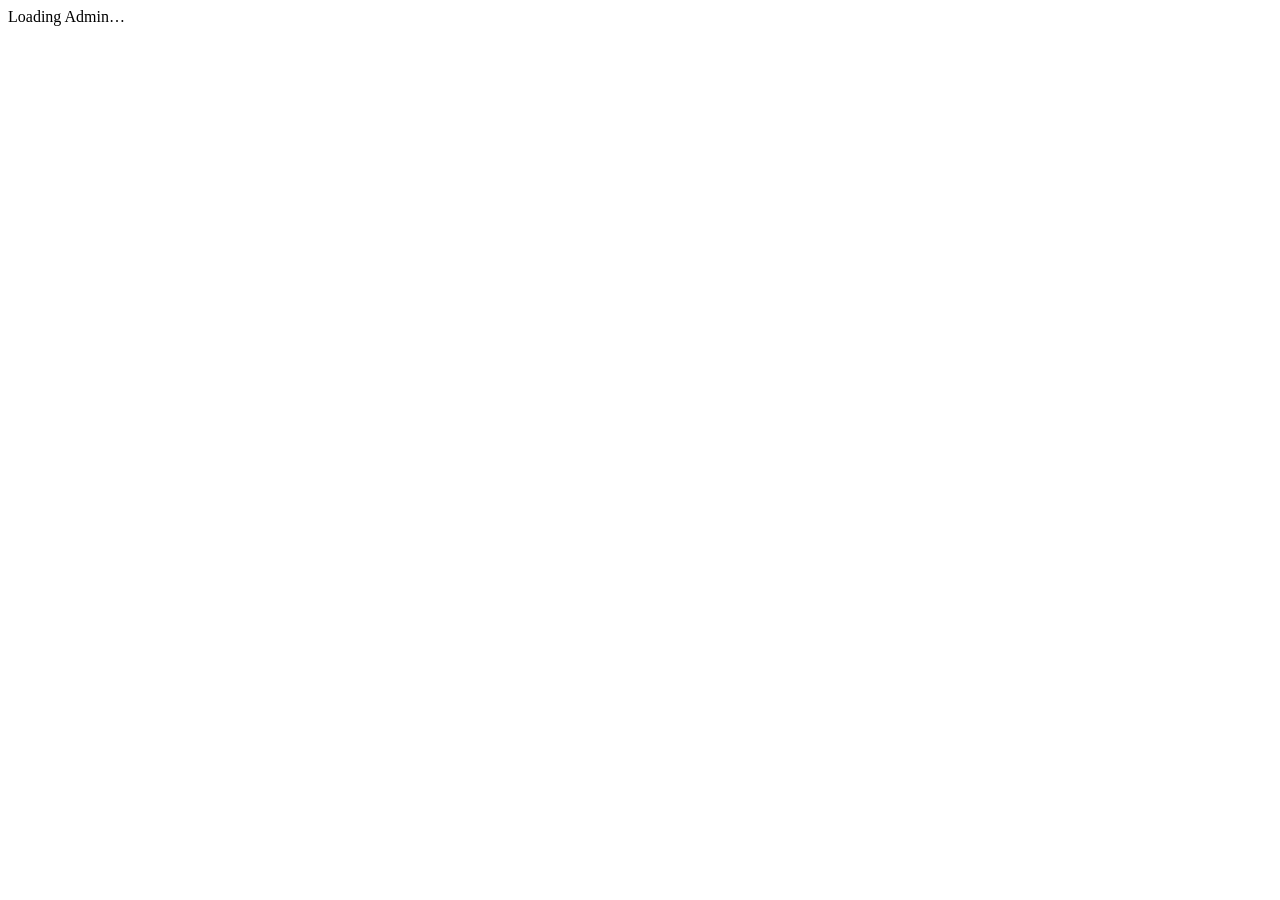
==== admin/index.html @ 961c13bc "feat: add survey admin panel" ====
<!doctype html>
<html lang="en">
<head>
<meta charset="utf-8"><meta name="viewport" content="width=device-width,initial-scale=1">
<title>Survey Admin</title><link rel="stylesheet" href="/admin/admin.css">
</head>
<body><main id="app"><div class="loading">Loading Admin…</div></main><script src="/admin/admin.js"></script></body>
</html>
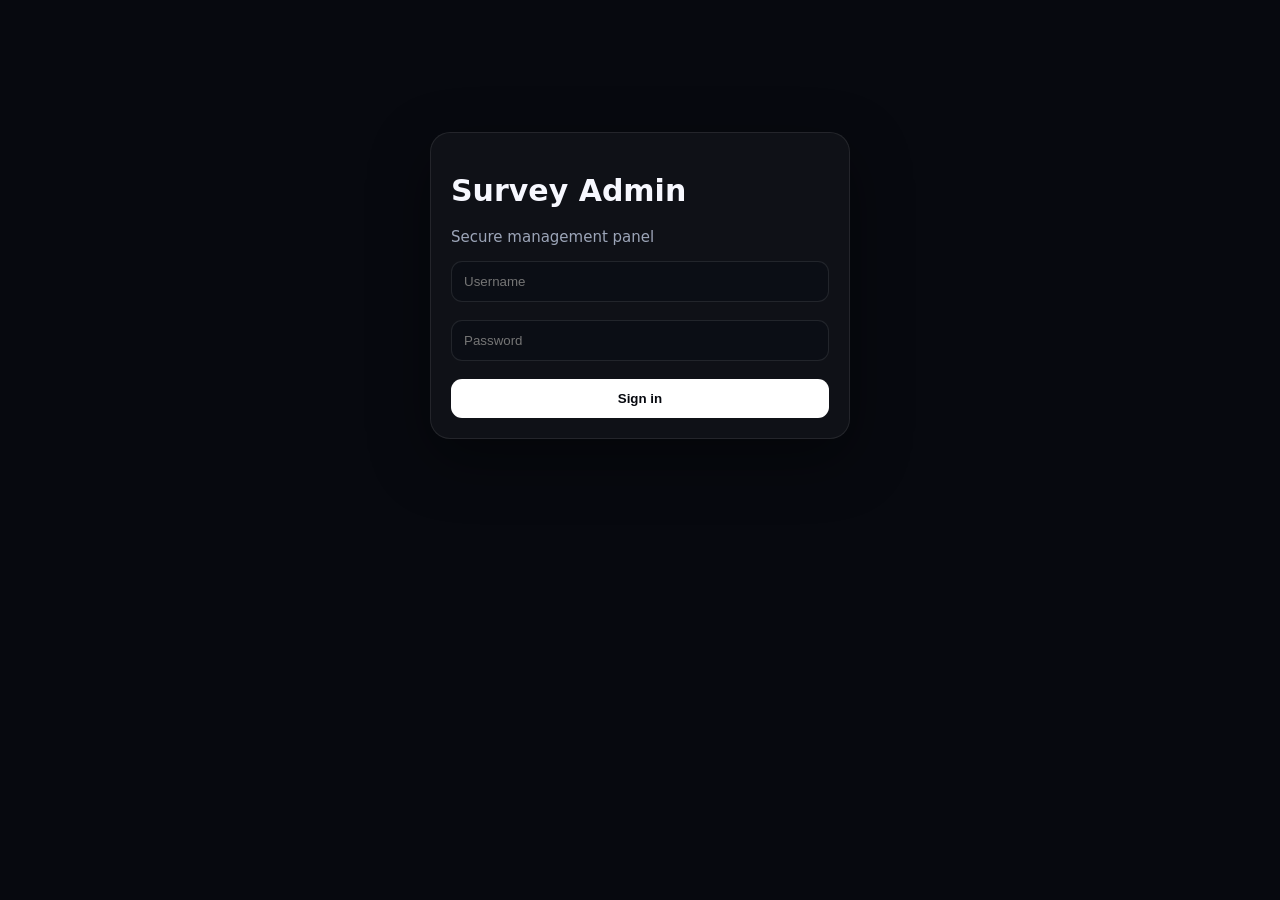
==== commit a11602f1: "fix: make admin panel single file" ====
--- a/admin/index.html
+++ b/admin/index.html
@@ -1,8 +1,28 @@
-<!doctype html>
-<html lang="en">
-<head>
-<meta charset="utf-8"><meta name="viewport" content="width=device-width,initial-scale=1">
-<title>Survey Admin</title><link rel="stylesheet" href="/admin/admin.css">
-</head>
-<body><main id="app"><div class="loading">Loading Admin…</div></main><script src="/admin/admin.js"></script></body>
-</html>+<!doctype html><html><head><meta charset="utf-8"><meta name="viewport" content="width=device-width,initial-scale=1"><title>Survey Admin</title><style>
+*{box-sizing:border-box}body{margin:0;background:#07090f;color:#f7f8ff;font:15px system-ui,sans-serif}main{max-width:1100px;margin:auto;padding:24px}.card{background:#ffffff09;border:1px solid #ffffff16;border-radius:20px;padding:20px;margin:14px 0;box-shadow:0 20px 60px #0006}input,textarea,select{width:100%;padding:12px;border:1px solid #ffffff18;border-radius:11px;background:#0b0e15;color:white}textarea{min-height:100px}button{padding:11px 14px;border:1px solid #ffffff18;border-radius:11px;background:#ffffff0d;color:white;cursor:pointer}.primary{background:white;color:#07090f;font-weight:800}.danger{color:#ff9da5;background:#ff405015}.row{display:flex;gap:10px;align-items:center}.grow{flex:1}.muted{color:#9ca5b8}.grid{display:grid;grid-template-columns:repeat(3,1fr);gap:12px}.stat{padding:16px;border:1px solid #ffffff12;border-radius:16px}.stat b{display:block;font-size:28px}.q{border:1px solid #ffffff12;padding:14px;border-radius:16px;margin:12px 0}.qrow{display:grid;grid-template-columns:34px 1fr 140px 40px 40px 40px;gap:7px;align-items:center}.num{display:grid;place-items:center;width:30px;height:30px;background:white;color:#111;border-radius:8px;font-weight:800}.actions{display:flex;gap:8px;flex-wrap:wrap;margin-top:12px}.response{border:1px solid #ffffff12;border-radius:16px;padding:16px;margin:12px 0}.answer{white-space:pre-wrap;background:#05070b;padding:12px;border-radius:10px;margin-top:10px}.toolbar{display:grid;grid-template-columns:1fr 150px 150px auto;gap:8px;margin:14px 0}@media(max-width:700px){main{padding:12px}.grid{grid-template-columns:1fr}.qrow{grid-template-columns:30px 1fr 100px 38px 38px 38px}.toolbar{grid-template-columns:1fr 1fr}.toolbar button{grid-column:span 2}}
+</style></head><body><main id="app"><div class="card">Loading Admin…</div></main><script>
+const app=document.getElementById('app');let token=localStorage.getItem('survey_admin_token');
+const esc=x=>String(x??'').replace(/[&<>"']/g,c=>({'&':'&amp;','<':'&lt;','>':'&gt;','"':'&quot;',"'":'&#39;'}[c]));
+async function api(url,opt={}){opt.headers={...(opt.headers||{}),...(token?{Authorization:'Bearer '+token}:{})};const r=await fetch(url,opt);let d={};try{d=await r.json()}catch{}if(!r.ok)throw Error(d.error||'Request failed');return d}
+function login(){app.innerHTML='<div class="card" style="max-width:420px;margin:12vh auto"><h1>Survey Admin</h1><p class="muted">Secure management panel</p><input id="lu" placeholder="Username" autocomplete="username"><br><br><input id="lp" type="password" placeholder="Password" autocomplete="current-password"><br><br><button class="primary" style="width:100%" onclick="doLogin()">Sign in</button></div>';lp.onkeydown=e=>e.key==='Enter'&&doLogin()}
+async function doLogin(){try{const r=await fetch('/api/admin_login',{method:'POST',headers:{'Content-Type':'application/json'},body:JSON.stringify({username:lu.value,password:lp.value})});const d=await r.json();if(!r.ok)throw 0;token=d.token;localStorage.setItem('survey_admin_token',token);dashboard()}catch{alert('Invalid login')}}
+async function dashboard(){try{const d=await api('/api/surveys'),s=d.surveys||[];app.innerHTML='<div class="row"><h1 class="grow">Survey Admin</h1><button onclick="logout()">Logout</button></div><div class="grid"><div class="stat">Surveys<b>'+s.length+'</b></div><div class="stat">Active<b>'+s.filter(x=>x.is_active).length+'</b></div><div class="stat">Responses<b>'+s.reduce((n,x)=>n+Number(x.survey_responses?.[0]?.count||0),0)+'</b></div></div><div class="actions"><button class="primary" onclick="builder()">+ Create Survey</button></div><div id="list">'+(s.length?s.map(card).join(''):'<div class="card muted">No surveys yet.</div>')+'</div>'}catch{logout()}}
+function card(s){let link=location.origin+'/s/'+s.id;return '<div class="card"><div class="row"><div class="grow"><h2>'+esc(s.title)+'</h2><div class="muted">'+esc(s.description||'No description')+'</div><p class="muted">'+new Date(s.created_at).toLocaleString()+' · '+Number(s.survey_responses?.[0]?.count||0)+' responses · '+(s.is_active?'Active':'Inactive')+'</p></div></div><div class="actions"><button onclick="copyLink('+JSON.stringify(link)+')">Copy link</button><button onclick="responses('+JSON.stringify(s.id)+')">Responses</button><button onclick="edit('+JSON.stringify(s.id)+')">Edit</button><button onclick="toggle('+JSON.stringify(s.id)+','+(!s.is_active)+')">'+(s.is_active?'Deactivate':'Reactivate')+'</button><button class="danger" onclick="removeSurvey('+JSON.stringify(s.id)+')">Delete</button></div></div>'}
+function builder(existing){app.innerHTML='<div class="row"><h1 class="grow">'+(existing?'Edit':'Create')+' Survey</h1><button onclick="dashboard()">Back</button></div><div class="card"><input id="st" maxlength="180" placeholder="Survey title" value="'+esc(existing?.title||'')+'"><br><br><textarea id="sd" placeholder="Description">'+esc(existing?.description||'')+'</textarea><div id="qs"></div><div class="actions"><button onclick="addQ()">+ Add question</button><button class="primary" onclick="save('+JSON.stringify(existing?.id||'')+')">Save survey</button></div></div>';(existing?.questions||[]).forEach(addQ);if(!existing?.questions?.length)addQ()}
+function addQ(d={}){let el=document.createElement('div');el.className='q';el.dataset.id=d.id||'q_'+Date.now()+Math.random().toString(36).slice(2);el.innerHTML='<div class="qrow"><span class="num"></span><input class="label" placeholder="Question" value="'+esc(d.label||'')+'"><select class="type"><option>text</option><option>textarea</option><option>radio</option><option>checkbox</option></select><button onclick="move(this,-1)">↑</button><button onclick="move(this,1)">↓</button><button class="danger" onclick="this.closest(\'.q\').remove();renumber()">×</button></div><label><input class="req" type="checkbox" style="width:auto"> Required</label><div class="opts"></div>';qs.appendChild(el);el.querySelector('.type').value=d.type||'text';el.querySelector('.req').checked=!!d.required;el.querySelector('.type').onchange=()=>opts(el);opts(el,d.options||[]);renumber()}
+function opts(el,values=[]){let t=el.querySelector('.type').value;el.querySelector('.opts').innerHTML=(t==='radio'||t==='checkbox')?'<br><textarea class="op" placeholder="One option per line">'+esc(values.join('\n'))+'</textarea>':''}
+function move(b,n){let e=b.closest('.q'),x=n<0?e.previousElementSibling:e.nextElementSibling;if(x)n<0?x.before(e):x.after(e);renumber()}
+function renumber(){document.querySelectorAll('.q').forEach((e,i)=>e.querySelector('.num').textContent=i+1)}
+async function save(id){if(!st.value.trim())return alert('Enter title');let questions=[...document.querySelectorAll('.q')].map(e=>({id:e.dataset.id,label:e.querySelector('.label').value.trim(),type:e.querySelector('.type').value,required:e.querySelector('.req').checked,options:[...(e.querySelector('.op')?.value||'').split('\n')].map(x=>x.trim()).filter(Boolean)}));if(!questions.length||questions.some(x=>!x.label))return alert('Complete all questions');try{await api(id?'/api/surveys?id='+id:'/api/surveys',{method:id?'PATCH':'POST',headers:{'Content-Type':'application/json'},body:JSON.stringify({title:st.value.trim(),description:sd.value,questions})});dashboard()}catch(e){alert(e.message)}}
+async function edit(id){try{builder((await api('/api/surveys?id='+id)).survey)}catch(e){alert(e.message)}}
+async function toggle(id,v){try{await api('/api/surveys?id='+id,{method:'PATCH',headers:{'Content-Type':'application/json'},body:JSON.stringify({is_active:v})});dashboard()}catch(e){alert(e.message)}}
+async function removeSurvey(id){if(!confirm('Delete survey and all responses permanently?'))return;try{await api('/api/surveys?id='+id,{method:'DELETE'});dashboard()}catch(e){alert(e.message)}}
+async function responses(id){try{let d=await api('/api/admin_responses?survey_id='+id);app.innerHTML='<div class="row"><h1 class="grow">Responses</h1><button onclick="dashboard()">Back</button></div><div class="toolbar"><input id="search" placeholder="Search name/email/phone" oninput="filter()"><input id="from" type="date"><input id="to" type="date"><button onclick="filterServer('+JSON.stringify(id)+')">Filter</button></div><div id="responses">'+renderResponses(d.responses||[],id)+'</div></div>'}catch(e){alert(e.message)}}
+function renderResponses(a,id){return a.length?a.map(r=>'<div class="response"><h3>'+esc(r.name)+'</h3><div class="muted">'+esc(r.email)+(r.phone?' · '+esc(r.phone):'')+' · '+new Date(r.submitted_at).toLocaleString()+'</div><div class="answer">'+esc(JSON.stringify(r.answers,null,2))+'</div><br><button class="danger" onclick="delResponse('+JSON.stringify(r.id)+','+JSON.stringify(id)+')">Delete</button></div>').join(''):'<div class="card muted">No responses found.</div>'}
+function filter(){let q=search.value.toLowerCase();document.querySelectorAll('.response').forEach(e=>e.style.display=e.innerText.toLowerCase().includes(q)?'block':'none')}
+async function filterServer(id){let p=new URLSearchParams({survey_id:id});if(search.value)p.set('search',search.value);if(from.value)p.set('from',from.value);if(to.value)p.set('to',to.value);try{let d=await api('/api/admin_responses?'+p);responsesHtml.innerHTML=renderResponses(d.responses||[],id)}catch{}}
+async function delResponse(id,s){if(!confirm('Delete response?'))return;await api('/api/admin_responses?id='+id,{method:'DELETE'});responses(s)}
+async function copyLink(x){try{await navigator.clipboard.writeText(x);alert('Link copied')}catch{prompt('Copy link',x)}}
+function logout(){token=null;localStorage.removeItem('survey_admin_token');login()}
+if(token)dashboard();else login();
+</script></body></html>
